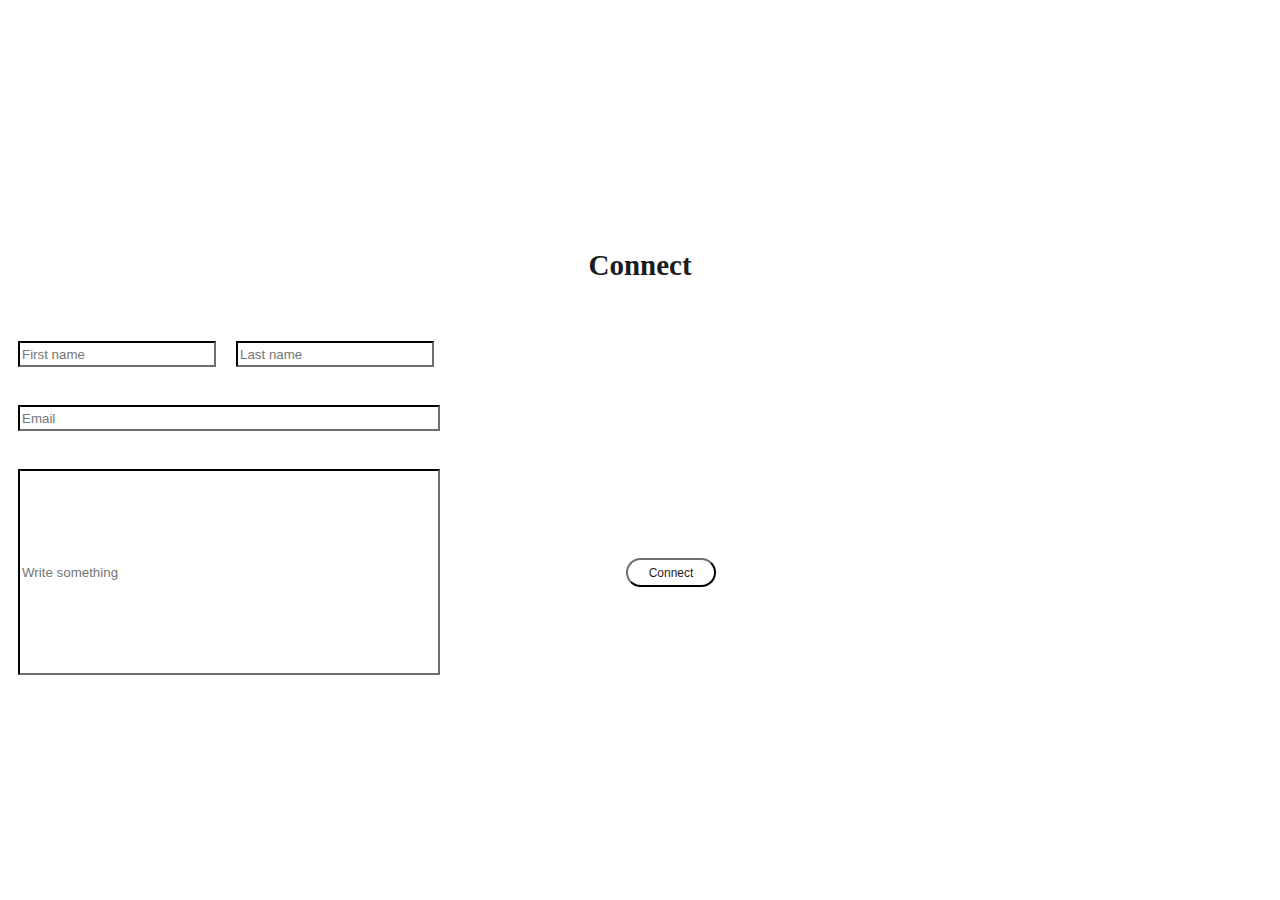
==== connect.html @ dd647d53 "Connect" ====
<!Doctype html>
<html>

<head>
<title>mvpfloegel/connect</title>
<link rel="stylesheet" type="text/css" href="style.css"/>
</head>

<body>
<form action="https://formsubmit.com/hi@mvpfloegel.com" method="POST">
<h1>Connect</h1>
<div class=box>
<div class='name'>
<div class='fname'>
<input type=text placeholder="First name">
</div>
<div class='fname'>
<input type=text placeholder="Last name">
</div>
</div>
<div class=email>
</br>
<input type=text placeholder="Email">
</div>
<div class=subject>
</br>
<input type=text placeholder="Write something">
<button type="submit" class=submitbtn>Connect</button>
</div>
</form>

</body>
</html>
---- style.css ----
.prdbox {
display: flex;
flex-direction: column;
width: 100%;
height: 100%;
}

.openbtn {
position: -webkit-sticky;
position: sticky;
align-self: flex-end;
width: 60px;
height: 60px;
margin: 49px;
background:none;
border:none;
font-size:1em;
color: #1b1c1c;
}

.openbtn:hover + .sidemenu {
display: block;
}

.sidemenu .closebtn {
width: 49px;
height; 49px;
margin: 20px;
margin-left: 149px;
background: none;
border: none;
font-size: 1em;
color: #ffffff;
}

.sidemenu {
width: 200px;
height: 100%;
margin: 0;
padding: 0;
background-color: #4c4c4b;
position: fixed;
overflow: auto;
display: none;
}

.sidemenu ul {
margin-right: 4px;
margin-top: 299px;
list-style-type: none;
}

.sidemenu a {
display: block;
color: #ffffff;
padding: 16px;
text-decoration: none;
}

.sidemenu .submenu {
display: none;
}

.sidemenu .item:hover + .submenu {
display: block;
}

.prd {
width: 600px;
heigth: 2000px;
margin-left: 22%;
margin-bottom: 79px;
}

h1 { 
align-self: center;
font-weight: 20px;
font-size: 29px;
margin: 49px;
padding: 0;
color: #1b1c1c;
}

.prd h {
font-weight: 100%;
font-size: 100%;
color: #1b1c1c;
}

.prd p {
font-weight: ;
font-size: ;
color: #1b1c1c;
}

h1 {
text-align: center;
margin-top; 10px;
padding-top: 200px;
}

.form {
display: flex;
flex-direction: column;
width: 500px;
height: 400px;
margin-left: 255px;
padding: 20px;
}

.name {
display: flex;
}

.fname input[type=text] {
flex: 1;
border-color: #1b1c1c;
width: 190px;
height: 20px;
margin: 10px;
}

.email input[type=text] {
border-color: #1b1c1c;
width: 414px;
height: 20px;
margin: 10px;
}

.subject input[type=text] {
border-color: #1b1c1c;
width: 414px;
height: 200px;
margin: 10px;
}

.submitbtn {
width: 90px;
height: 29px;
margin-top: 22px;
margin-left: 172px;
background-color: #ffffff;
border-color: #1b1c1c;
display: inline-block;
border-radius: 20px;
font-size: 12px;
color: #1b1c1c;
}

.submitbtn:hover {
width: 90px;
height: 29px;
margin-top: 22px;
margin-left: 172px;
background-color: #717171;
border-color: #717171;
display: inline-block;
border-radius: 20px;
font-size: 12px;
color: #ffffff;
}

.homebox {
display: flex;
flex-direction: column;
width: 100%;
height: 100%;
}

.home {
display: flex;
flex-direction: column;
width: 100%;
height: 100%;
}

.home .homeh {
align-self: center;
width: 290px;
height: 200px;
font-size: 49px;
}

.home .homep {
align-self: center;
width: 400px;
height: 400px;
font-size: 20px;
margin-top: 79px;
}

.home ul {
align-self: center;
list-style-type: none;
font-size: 149%;
margin-top:49px;
}

.home a {
text-decoration: none;
color: #1b1c1c;
}

.imghome {
display: flex;
align-self: center;
margin-top: 79px;
}

.imghome img {
padding: 7px;
}

.imghome .img1 {
flex: 1;
margin-top: 0;
padding: 2px;
}

.imghome .img2 {
margin-top: 2.29px;
padding: 2px;
}

.home .buttonp {
align-self: center;
width:290px;
height: 29px;
margin-top: 49px;
}

.home .homebtn {
align-self: center;
margin-top: 79px;
font-size:1em;
background-color: #ffffff;
border-color: #1b1c1c;
display: inline-block;
border-radius: 20px;
font-size: 12px;
color: #1b1c1c;
}

.imprbox {
display: flex;
flex-direction: column;
width: 100%;
height: 100%;
}

.impr {
display: flex;
flex-direction: column;
width: 1000px;
heigth: 2000px;
margin-left: 22%;
margin-botto: 79px;
}

.impr h {
margin: 11px;
}
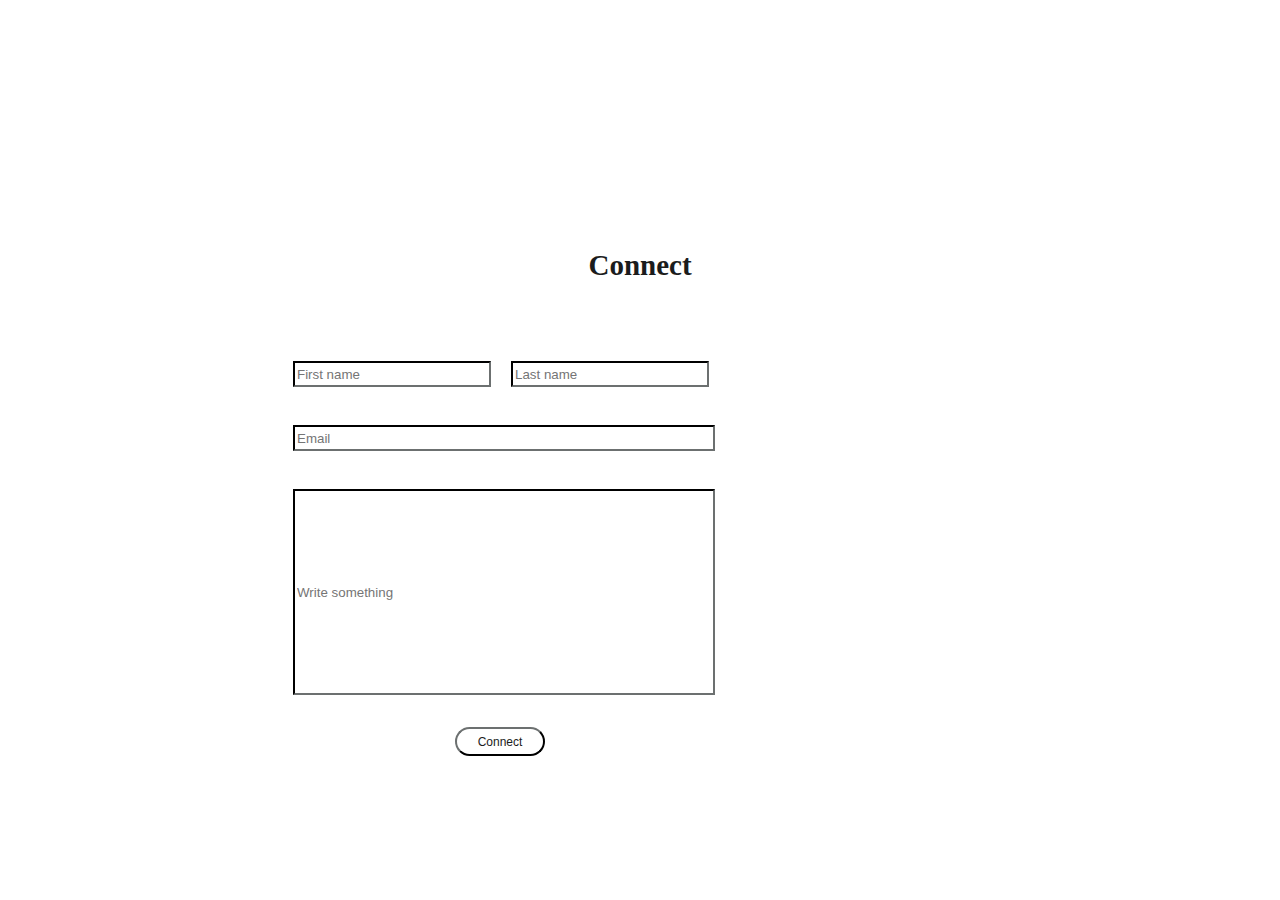
==== commit 8baf45a6: "Update connect.html" ====
--- a/connect.html
+++ b/connect.html
@@ -7,9 +7,9 @@
 </head>
 
 <body>
-<form action="https://formsubmit.com/hi@mvpfloegel.com" method="POST">
+<form action="https://formsubmit.co/form@mvpfloegel.com" method="POST">
 <h1>Connect</h1>
-<div class=box>
+<div class=form>
 <div class='name'>
 <div class='fname'>
 <input type=text placeholder="First name">
--- a/style.css
+++ b/style.css
@@ -186,7 +186,7 @@
 width: 400px;
 height: 400px;
 font-size: 20px;
-margin-top: 79px;
+margin-top: 129px;
 }
 
 .home ul {
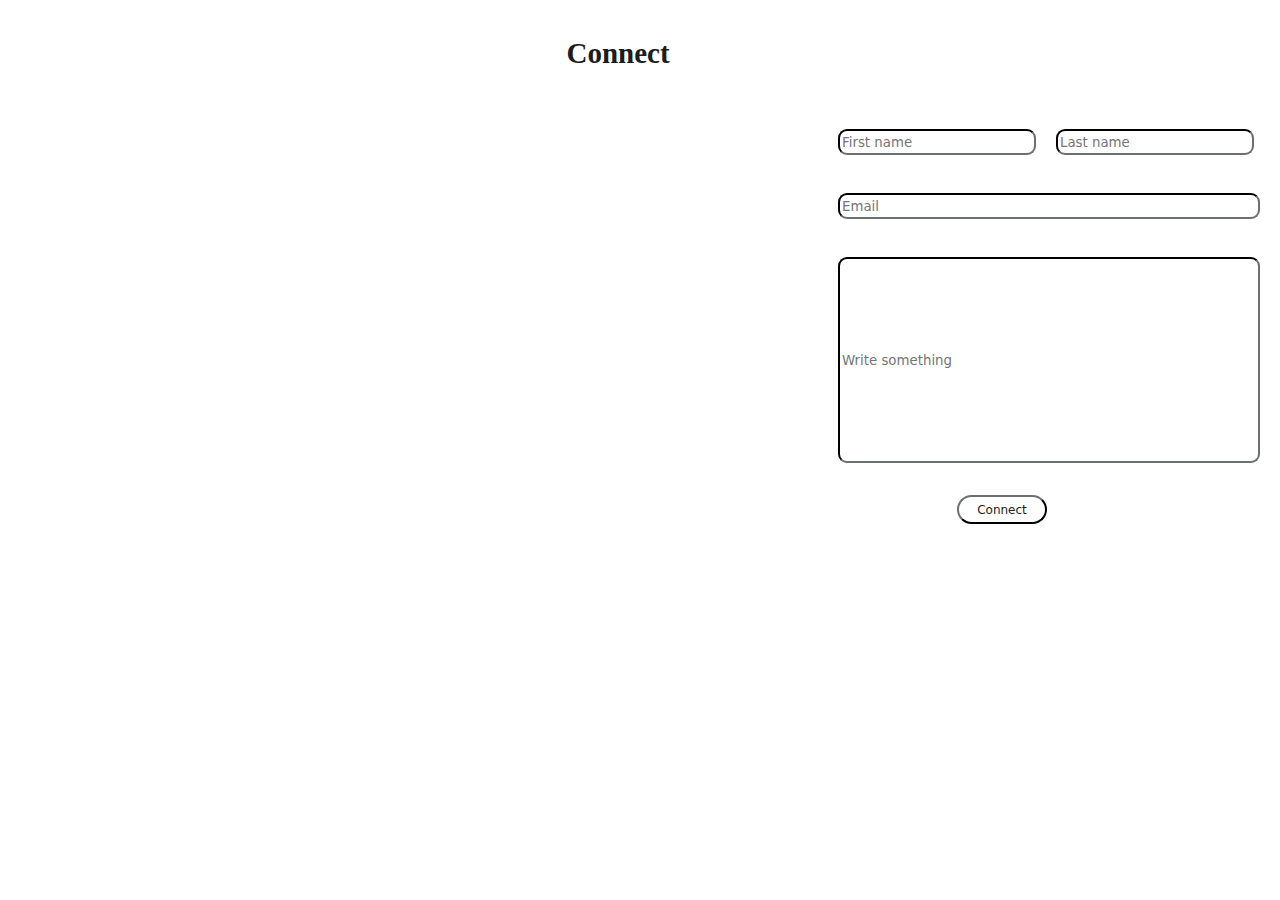
==== commit e5417225: "connect.html" ====
--- a/connect.html
+++ b/connect.html
@@ -7,7 +7,7 @@
 </head>
 
 <body>
-<form action="https://formsubmit.co/form@mvpfloegel.com" method="POST">
+<form class=form action="https://formsubmit.co/form@mvpfloegel.com" method="POST">
 <h1>Connect</h1>
 <div class=form>
 <div class='name'>
--- a/style.css
+++ b/style.css
@@ -14,12 +14,9 @@
 margin: 49px;
 background:none;
 border:none;
+font-family: system-ui;
 font-size:1em;
 color: #1b1c1c;
-}
-
-.openbtn:hover + .sidemenu {
-display: block;
 }
 
 .sidemenu .closebtn {
@@ -29,6 +26,7 @@
 margin-left: 149px;
 background: none;
 border: none;
+font-family: system-ui;
 font-size: 1em;
 color: #ffffff;
 }
@@ -36,76 +34,81 @@
 .sidemenu {
 width: 200px;
 height: 100%;
+top: 0;
+right: 0;
+background-color: #4c4c4b;
+display: none;
+}
+
+.sidemenu ul {
+margin-right: 4px;
+margin-top: 229px;
+list-style-type: none;
+}
+
+.sidemenu a {
+display: block;
+font-family: system-ui;
+color: #ffffff;
+text-decoration: none;
+}
+
+.sidemenu .submenu {
+display: none;
+}
+
+.sidemenu .item:hover + .submenu {
+display: block;
+}
+
+.submenu {
+display: flex;
+weidth: 49px
+height: 49px;
 margin: 0;
 padding: 0;
-background-color: #4c4c4b;
-position: fixed;
-overflow: auto;
-display: none;
-}
-
-.sidemenu ul {
-margin-right: 4px;
-margin-top: 299px;
-list-style-type: none;
-}
-
-.sidemenu a {
-display: block;
-color: #ffffff;
-padding: 16px;
-text-decoration: none;
-}
-
-.sidemenu .submenu {
-display: none;
-}
-
-.sidemenu .item:hover + .submenu {
-display: block;
 }
 
 .prd {
 width: 600px;
 heigth: 2000px;
-margin-left: 22%;
+margin-left: 429px;
 margin-bottom: 79px;
 }
 
 h1 { 
 align-self: center;
+​​font-family: system-ui;
 font-weight: 20px;
 font-size: 29px;
-margin: 49px;
-padding: 0;
+margin-top: 29px;
+margin-bottom: 49px;
 color: #1b1c1c;
 }
 
 .prd h {
+font-family: system-ui;
 font-weight: 100%;
 font-size: 100%;
 color: #1b1c1c;
 }
 
 .prd p {
-font-weight: ;
-font-size: ;
-color: #1b1c1c;
-}
-
-h1 {
-text-align: center;
-margin-top; 10px;
-padding-top: 200px;
+font-family: system-ui;
+color: #1b1c1c;
 }
 
 .form {
 display: flex;
 flex-direction: column;
-width: 500px;
+width: 400px;
 height: 400px;
-margin-left: 255px;
-padding: 20px;
+margin-left: 410px;
+}
+
+.form h1 {
+align-self: center;
+margin-top: 29px;
 }
 
 .name {
@@ -115,22 +118,28 @@
 .fname input[type=text] {
 flex: 1;
 border-color: #1b1c1c;
+border-radius: 9px;
 width: 190px;
 height: 20px;
+font-family: system-ui;
 margin: 10px;
 }
 
 .email input[type=text] {
 border-color: #1b1c1c;
+border-radius: 9px;
 width: 414px;
 height: 20px;
+font-family: system-ui;
 margin: 10px;
 }
 
 .subject input[type=text] {
 border-color: #1b1c1c;
+border-radius: 9px;
 width: 414px;
 height: 200px;
+font-family: system-ui;
 margin: 10px;
 }
 
@@ -138,11 +147,12 @@
 width: 90px;
 height: 29px;
 margin-top: 22px;
-margin-left: 172px;
+margin-left: 129px;
 background-color: #ffffff;
 border-color: #1b1c1c;
-display: inline-block;
-border-radius: 20px;
+border-radius: 20px;
+display: inline-block;
+font-family: system-ui;
 font-size: 12px;
 color: #1b1c1c;
 }
@@ -151,14 +161,31 @@
 width: 90px;
 height: 29px;
 margin-top: 22px;
-margin-left: 172px;
+margin-left: 129px;
+background-color: #ffffff;
+border-color: #717171;
+display: inline-block;
+border-radius: 20px;
+box-shadow: 0px 10px 22px;
+font-family: system-ui;
+font-size: 12px;
+color: #1b1c1c;
+}
+
+
+.submitbtn:active {
+width: 90px;
+height: 29px;
+margin-top: 22px;
+margin-left: 129px;
 background-color: #717171;
 border-color: #717171;
 display: inline-block;
 border-radius: 20px;
+font-family: system-ui;
 font-size: 12px;
 color: #ffffff;
-}
+} 
 
 .homebox {
 display: flex;
@@ -176,8 +203,9 @@
 
 .home .homeh {
 align-self: center;
-width: 290px;
+width: 400px;
 height: 200px;
+font-family: system-ui;
 font-size: 49px;
 }
 
@@ -185,18 +213,21 @@
 align-self: center;
 width: 400px;
 height: 400px;
+font-family: system-ui;
 font-size: 20px;
 margin-top: 129px;
 }
 
-.home ul {
+.homeul {
 align-self: center;
 list-style-type: none;
+font-family: system-ui;
 font-size: 149%;
-margin-top:49px;
-}
-
-.home a {
+margin-top: 49px;
+margin-bottom: 79px;
+}
+
+.homeul a {
 text-decoration: none;
 color: #1b1c1c;
 }
@@ -224,19 +255,37 @@
 
 .home .buttonp {
 align-self: center;
-width:290px;
+width: 290px;
 height: 29px;
 margin-top: 49px;
 }
 
 .home .homebtn {
 align-self: center;
+width: 90px;
+height: 29px;
 margin-top: 79px;
-font-size:1em;
+font-size: 1em;
 background-color: #ffffff;
 border-color: #1b1c1c;
 display: inline-block;
 border-radius: 20px;
+font-family: system-ui;
+font-size: 12px;
+color: #1b1c1c;
+}
+
+.home .homebtn:hover {
+align-self: center;
+width: 90px;
+height: 29px;
+margin-top: 79px;
+background-color: #ffffff;
+border-color: #717171;
+display: inline-block;
+border-radius: 20px;
+box-shadow: 0px 10px 22px;
+font-family: system-ui;
 font-size: 12px;
 color: #1b1c1c;
 }
@@ -251,12 +300,22 @@
 .impr {
 display: flex;
 flex-direction: column;
-width: 1000px;
+width: 400px;
 heigth: 2000px;
-margin-left: 22%;
-margin-botto: 79px;
+margin-left: 479px;;
+margin-bottom: 79px;
 }
 
 .impr h {
+font-family: system-ui;
 margin: 11px;
 }
+
+.impr h1 {
+align-self: center;
+font-family: system-ui;
+}
+
+.impr .img {
+margin-top: 20px;
+}
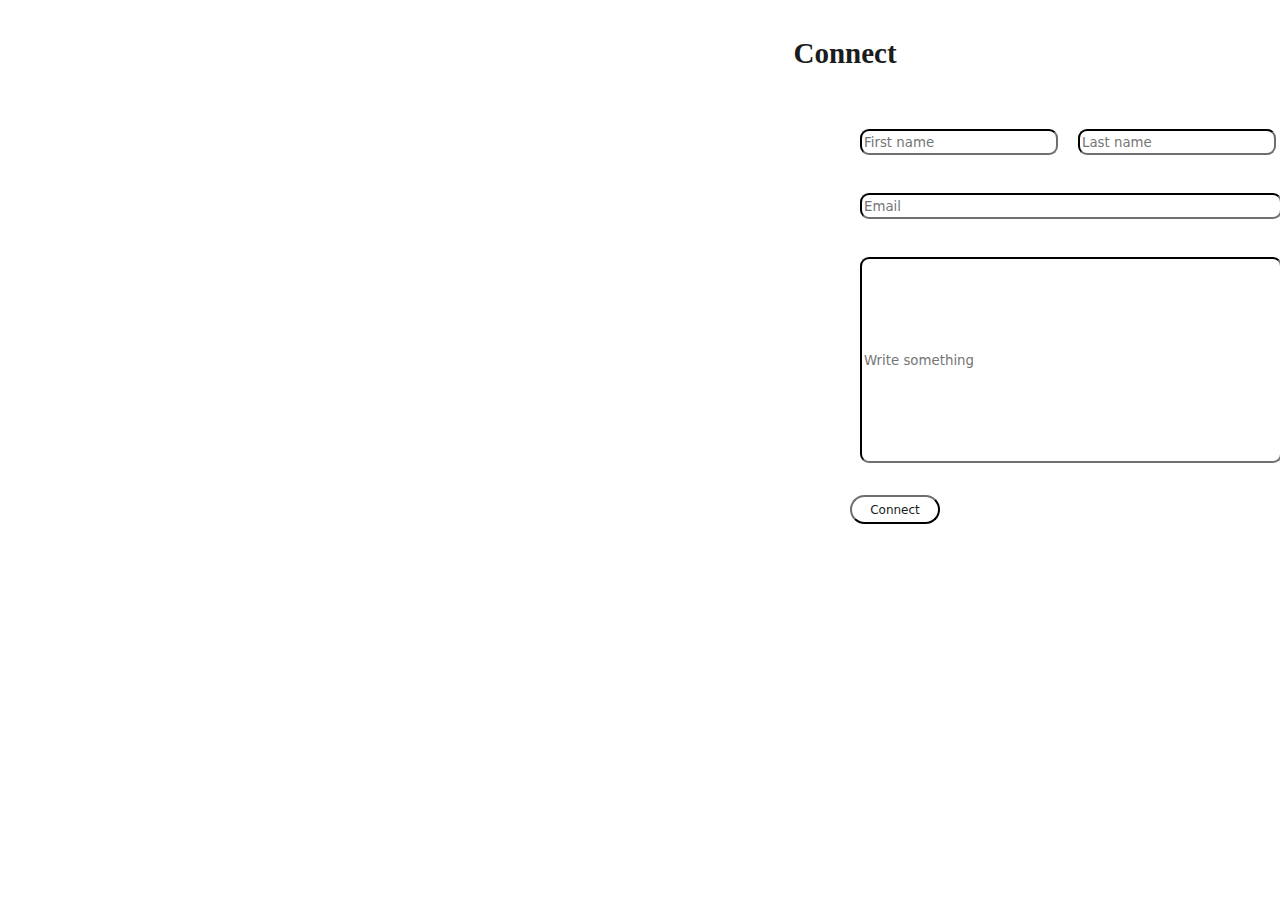
==== commit cf4454de: "connect.html" ====
--- a/connect.html
+++ b/connect.html
@@ -7,6 +7,7 @@
 </head>
 
 <body>
+<div class=connect>
 <form class=form action="https://formsubmit.co/form@mvpfloegel.com" method="POST">
 <h1>Connect</h1>
 <div class=form>
@@ -28,6 +29,7 @@
 <button type="submit" class=submitbtn>Connect</button>
 </div>
 </form>
+</div>
 
 </body>
 </html>
--- a/style.css
+++ b/style.css
@@ -98,7 +98,15 @@
 color: #1b1c1c;
 }
 
+.connect {
+display: flex;
+flex-direction: column;
+width: 100%;
+height: 100%;
+}
+
 .form {
+align-self: center;
 display: flex;
 flex-direction: column;
 width: 400px;
@@ -106,11 +114,6 @@
 margin-left: 410px;
 }
 
-.form h1 {
-align-self: center;
-margin-top: 29px;
-}
-
 .name {
 display: flex;
 }
@@ -144,10 +147,10 @@
 }
 
 .submitbtn {
+align-self: center;
 width: 90px;
 height: 29px;
 margin-top: 22px;
-margin-left: 129px;
 background-color: #ffffff;
 border-color: #1b1c1c;
 border-radius: 20px;
@@ -158,10 +161,10 @@
 }
 
 .submitbtn:hover {
+align-self: center;
 width: 90px;
 height: 29px;
 margin-top: 22px;
-margin-left: 129px;
 background-color: #ffffff;
 border-color: #717171;
 display: inline-block;
@@ -174,10 +177,10 @@
 
 
 .submitbtn:active {
+align-self: center;
 width: 90px;
 height: 29px;
 margin-top: 22px;
-margin-left: 129px;
 background-color: #717171;
 border-color: #717171;
 display: inline-block;
@@ -218,7 +221,7 @@
 margin-top: 129px;
 }
 
-.homeul {
+.home ul {
 align-self: center;
 list-style-type: none;
 font-family: system-ui;
@@ -227,7 +230,7 @@
 margin-bottom: 79px;
 }
 
-.homeul a {
+.home a {
 text-decoration: none;
 color: #1b1c1c;
 }
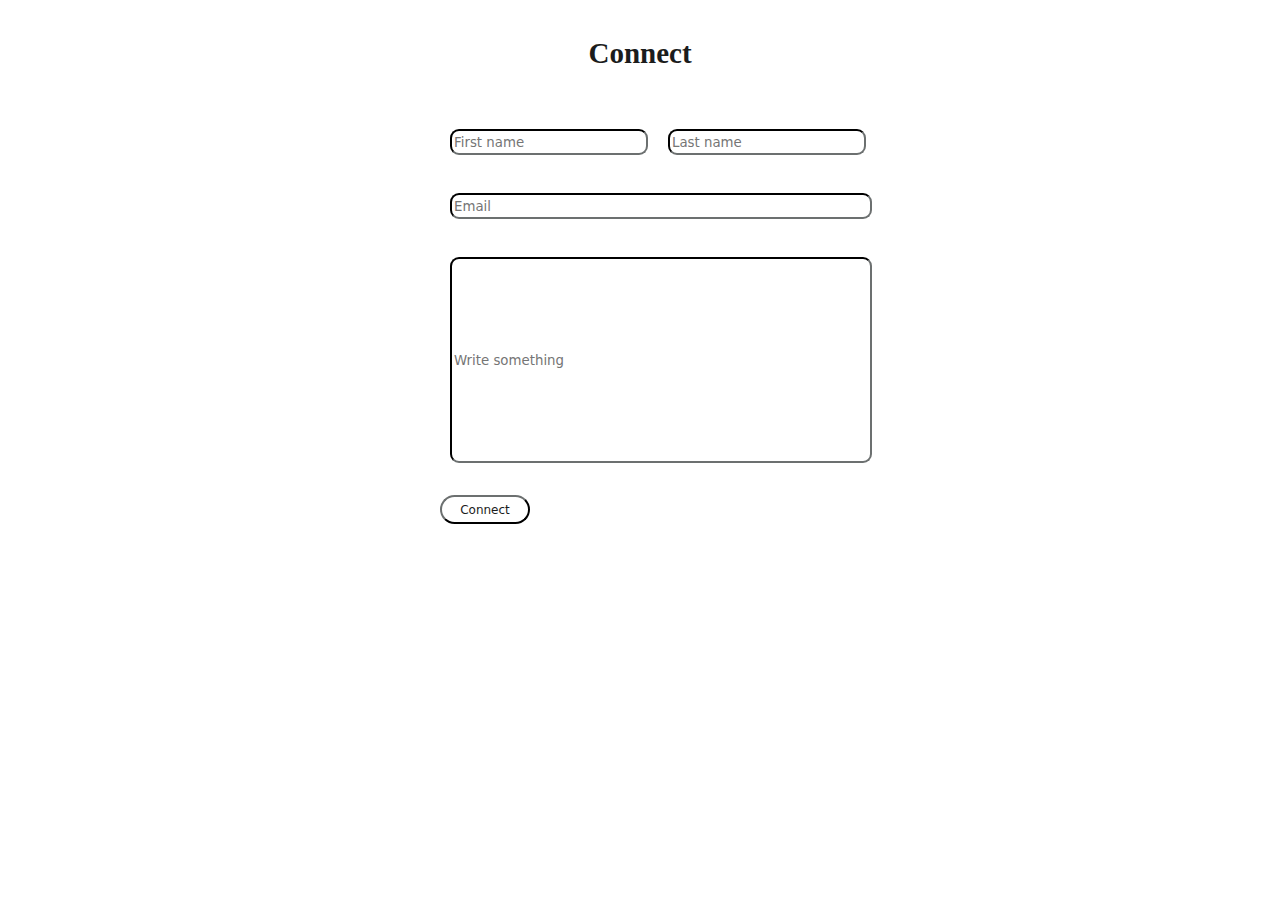
==== commit 90153cf7: "connect.html" ====
--- a/connect.html
+++ b/connect.html
@@ -7,6 +7,7 @@
 </head>
 
 <body>
+
 <div class=connect>
 <form class=form action="https://formsubmit.co/form@mvpfloegel.com" method="POST">
 <h1>Connect</h1>
--- a/style.css
+++ b/style.css
@@ -72,7 +72,7 @@
 .prd {
 width: 600px;
 heigth: 2000px;
-margin-left: 429px;
+margin-left: 299px;
 margin-bottom: 79px;
 }
 
@@ -111,7 +111,6 @@
 flex-direction: column;
 width: 400px;
 height: 400px;
-margin-left: 410px;
 }
 
 .name {
@@ -219,6 +218,10 @@
 font-family: system-ui;
 font-size: 20px;
 margin-top: 129px;
+}
+
+.homeul {
+align-self: center;
 }
 
 .home ul {
@@ -305,7 +308,7 @@
 flex-direction: column;
 width: 400px;
 heigth: 2000px;
-margin-left: 479px;;
+margin-left: 299px;
 margin-bottom: 79px;
 }
 
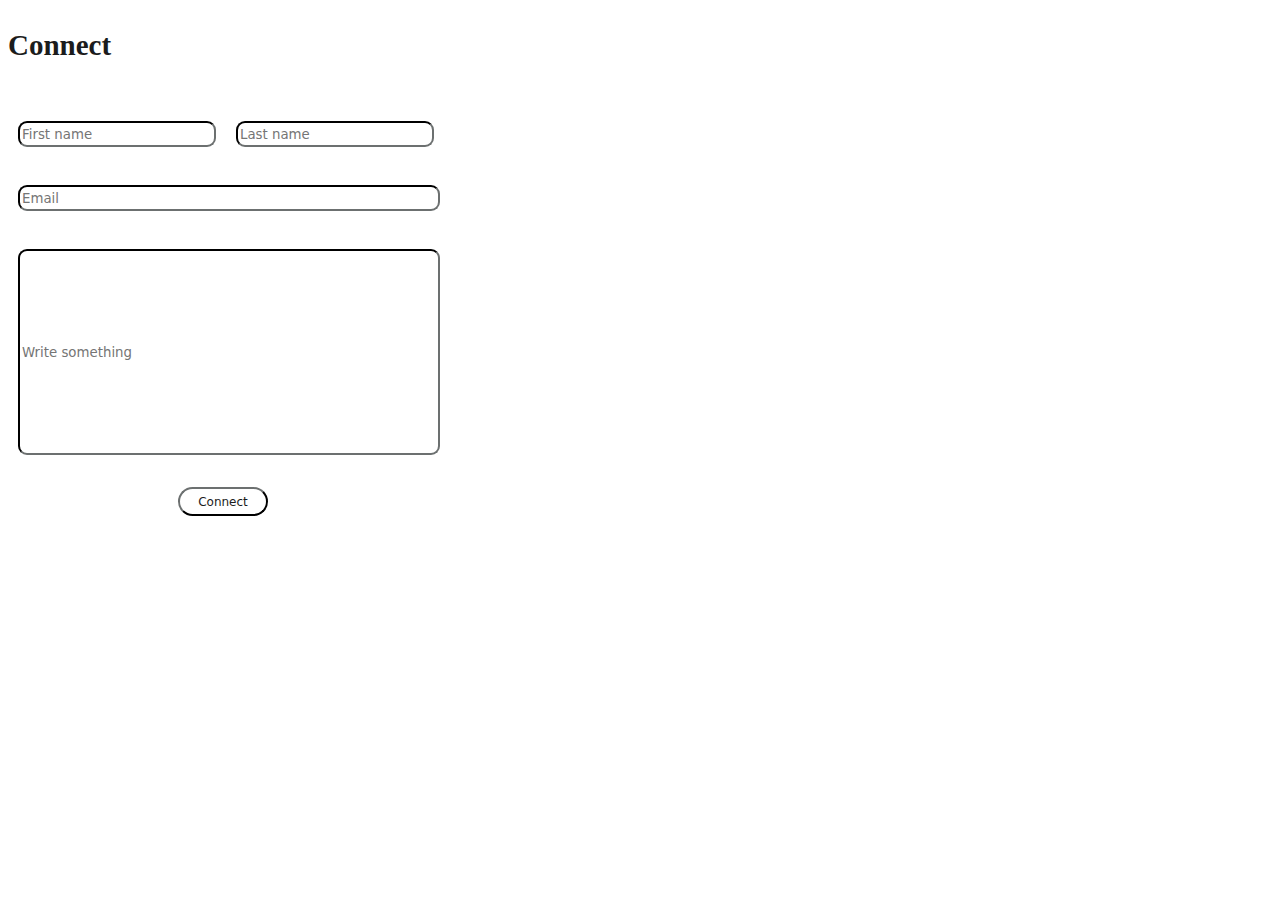
==== commit ed1c0818: "connect.html" ====
--- a/connect.html
+++ b/connect.html
@@ -3,20 +3,22 @@
 
 <head>
 <title>mvpfloegel/connect</title>
+<meta name="viewport" content="width=device-width, initial-scale=1.0">
 <link rel="stylesheet" type="text/css" href="style.css"/>
+<script src="script.js" type="text/js"></script>
 </head>
 
 <body>
+<h1>Connect</h1>
 
-<div class=connect>
-<form class=form action="https://formsubmit.co/form@mvpfloegel.com" method="POST">
-<h1>Connect</h1>
+<div=connect>
+<form action="https://formsubmit.co/form@mvpfloegel.com" method="POST">
 <div class=form>
-<div class='name'>
-<div class='fname'>
+<div class=name>
+<div class=fname>
 <input type=text placeholder="First name">
 </div>
-<div class='fname'>
+<div class=fname>
 <input type=text placeholder="Last name">
 </div>
 </div>
--- a/style.css
+++ b/style.css
@@ -150,6 +150,7 @@
 width: 90px;
 height: 29px;
 margin-top: 22px;
+margin-left: 170px;
 background-color: #ffffff;
 border-color: #1b1c1c;
 border-radius: 20px;
@@ -164,6 +165,7 @@
 width: 90px;
 height: 29px;
 margin-top: 22px;
+margin-left: 170px;
 background-color: #ffffff;
 border-color: #717171;
 display: inline-block;
@@ -180,6 +182,7 @@
 width: 90px;
 height: 29px;
 margin-top: 22px;
+margin-left: 170px;
 background-color: #717171;
 border-color: #717171;
 display: inline-block;
